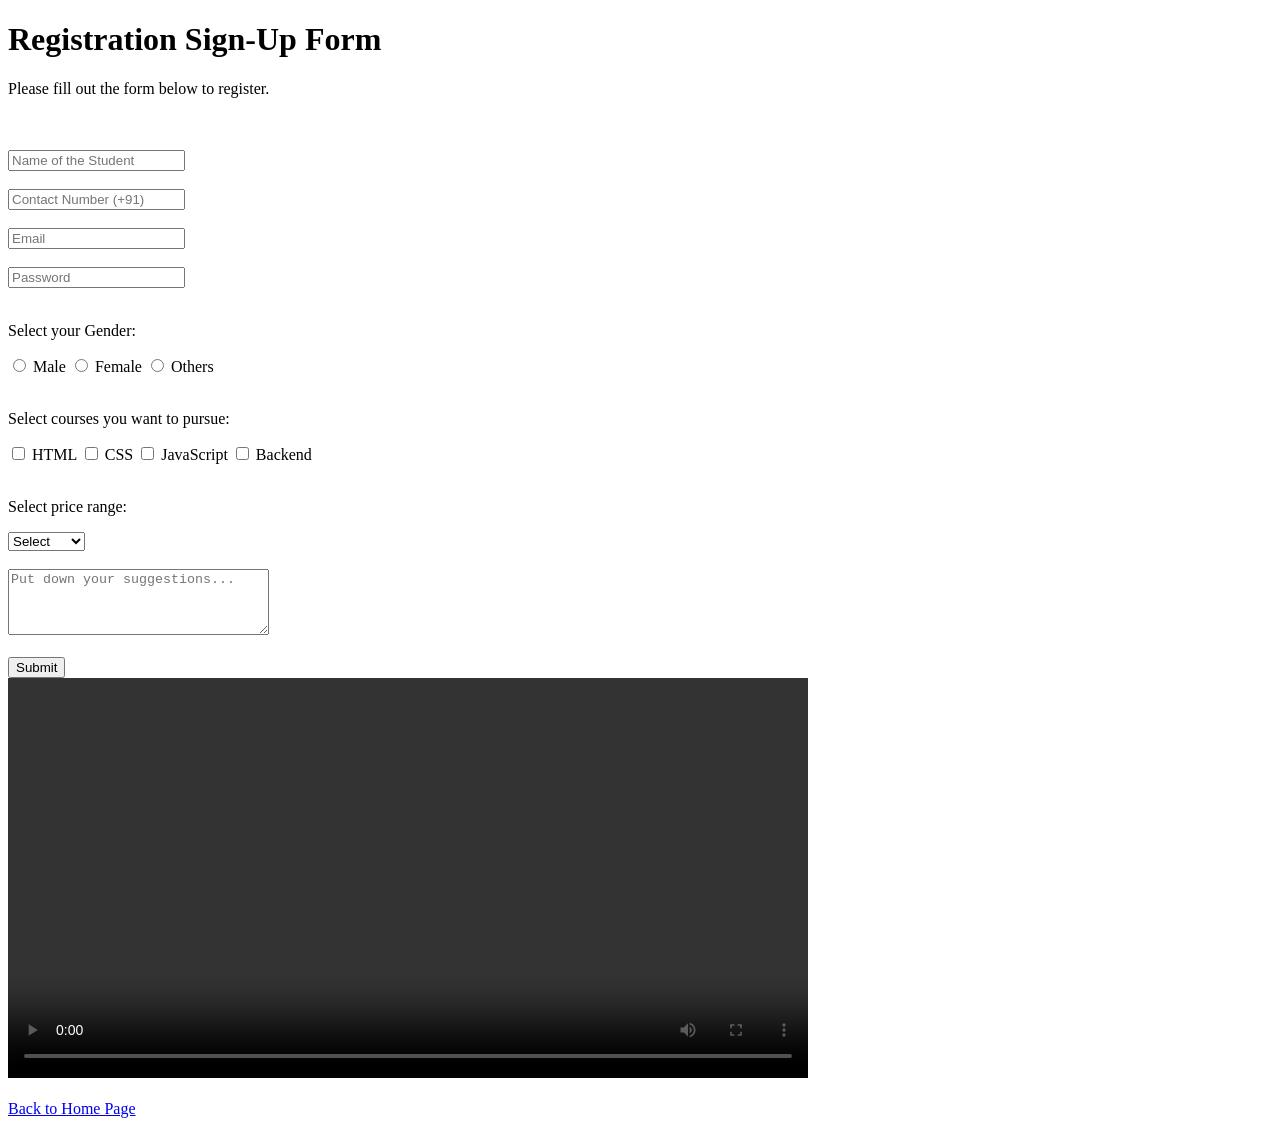
==== signup.html @ 3d9c78be "Initial commit for resource library project" ====
<!DOCTYPE html>
<html lang="en">
<head>
    <meta charset="UTF-8">
    <meta name="viewport" content="width=device-width, initial-scale=1.0">
    <title>Sign-Up Page</title>
</head>

<body>

    <header>
        <h1>Registration Sign-Up Form</h1>
    </header>

    <main>

        <!-- Intro -->
        <section>
            <p>Please fill out the form below to register.</p>
        </section>

        <br><br>

        <!-- Form -->
        <form>

            <!-- Basic Details -->
            <div>
                <input type="text" placeholder="Name of the Student"> <br><br>
                <input type="number" placeholder="Contact Number (+91)"> <br><br>
                <input type="email" placeholder="Email"> <br><br>
                <input type="password" placeholder="Password"> <br><br>
            </div>

            <!-- Gender Selection -->
            <div>
                <p>Select your Gender:</p>

                <!-- IMPORTANT: Same name = one selection only -->
                <input type="radio" name="gender" value="Male"> Male
                <input type="radio" name="gender" value="Female"> Female
                <input type="radio" name="gender" value="Others"> Others
            </div>

            <br>

            <!-- Courses -->
            <div>
                <p>Select courses you want to pursue:</p>

                <label>
                    <input type="checkbox" value="HTML"> HTML
                </label>

                <label>
                    <input type="checkbox" value="CSS"> CSS
                </label>

                <label>
                    <input type="checkbox" value="JS"> JavaScript
                </label>

                <label>
                    <input type="checkbox" value="Backend"> Backend
                </label>
            </div>

            <br>

            <!-- Price Range -->
            <div>
                <p>Select price range:</p>

                <select>
                    <option>Select</option>
                    <option value = "1k - 4k">1k - 4k</option>
                    <option>5k - 9k</option>
                    <option>9k - 13k</option>
                    <option>13k - 17k</option>
                    <option>18k - 22k</option>
                </select>
            </div>

            <br>

            <!-- Feedback -->
            <textarea placeholder="Put down your suggestions..." rows="4" cols="30"></textarea>

            <br><br>

            <!-- Submit -->
            <input type="submit" value="Submit">

        </form>

    </main>

    <!-- Video Section -->
    <section>
        <video src="video_clip/SCREENRECORD.mp4" controls height="400"></video>
    </section>

    <br>

    <!-- Back Link -->
    <a href="index.html">Back to Home Page</a>

    <footer></footer>

</body>
</html>
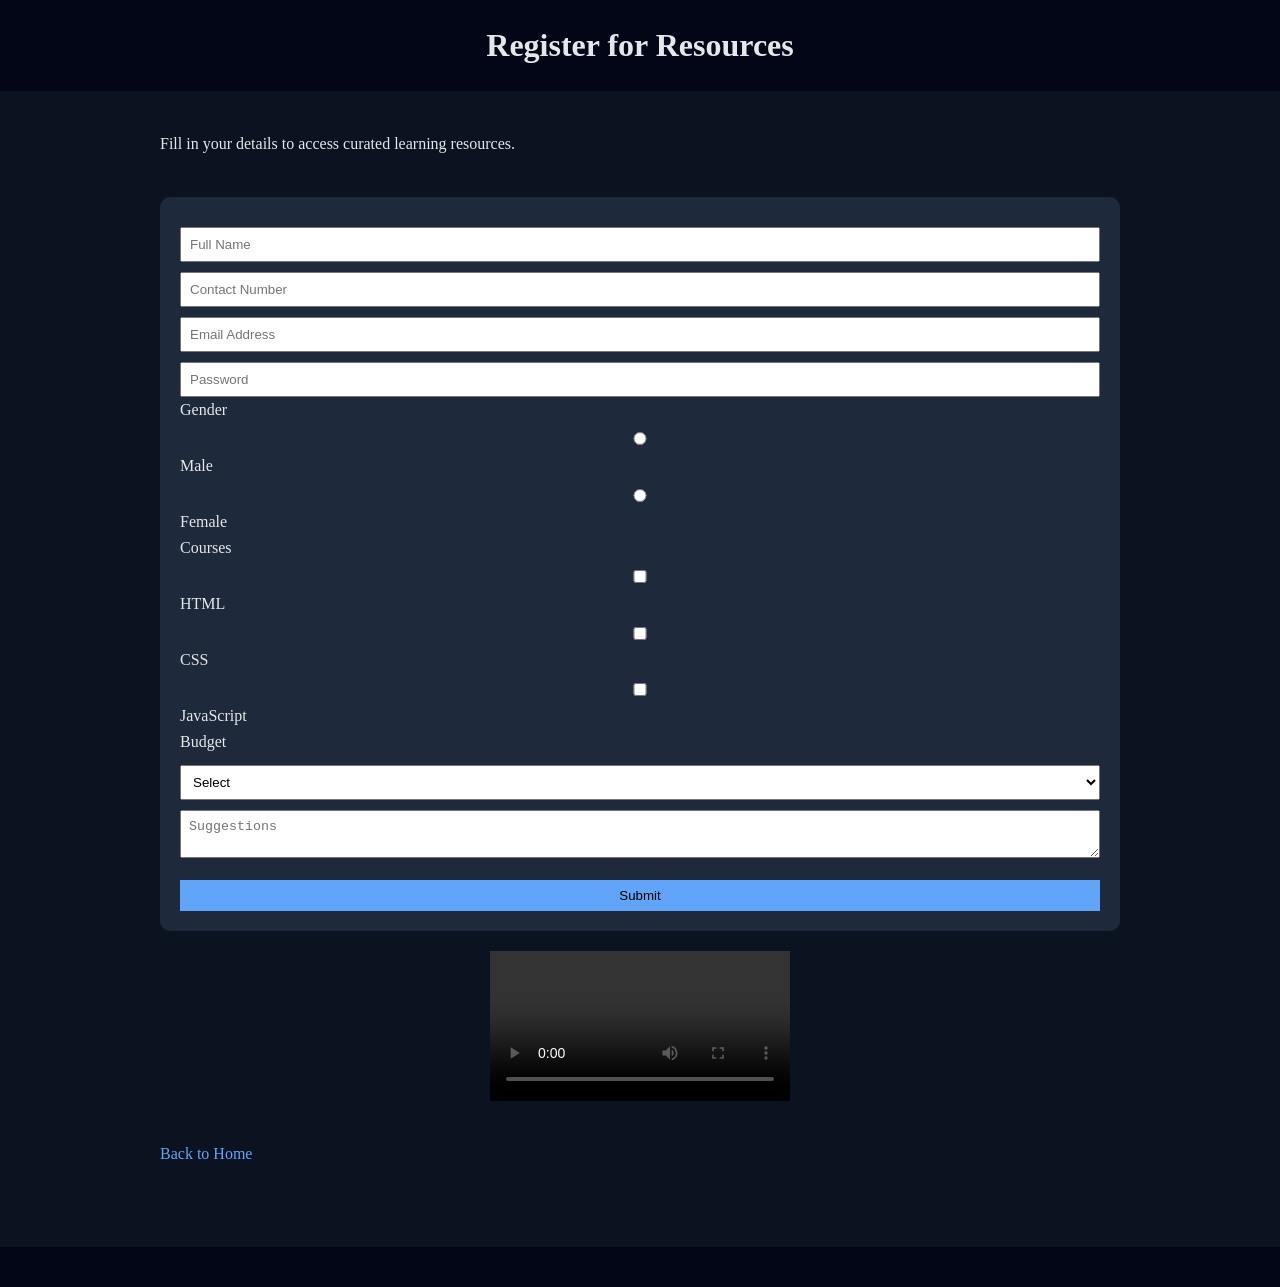
==== commit d899298f: "Add CSS styling, improve layout, and organize project structure with assets" ====
--- a/signup.html
+++ b/signup.html
@@ -3,109 +3,60 @@
 <head>
     <meta charset="UTF-8">
     <meta name="viewport" content="width=device-width, initial-scale=1.0">
-    <title>Sign-Up Page</title>
+    <title>Signup</title>
+    <link rel="stylesheet" href="style.css">
 </head>
 
 <body>
 
-    <header>
-        <h1>Registration Sign-Up Form</h1>
-    </header>
+<header>
+    <h1>Register for Resources</h1>
+</header>
 
-    <main>
+<main>
 
-        <!-- Intro -->
-        <section>
-            <p>Please fill out the form below to register.</p>
-        </section>
+<section>
+    <p>Fill in your details to access curated learning resources.</p>
+</section>
 
-        <br><br>
+<form>
 
-        <!-- Form -->
-        <form>
+<input type="text" placeholder="Full Name">
+<input type="number" placeholder="Contact Number">
+<input type="email" placeholder="Email Address">
+<input type="password" placeholder="Password">
 
-            <!-- Basic Details -->
-            <div>
-                <input type="text" placeholder="Name of the Student"> <br><br>
-                <input type="number" placeholder="Contact Number (+91)"> <br><br>
-                <input type="email" placeholder="Email"> <br><br>
-                <input type="password" placeholder="Password"> <br><br>
-            </div>
+<p>Gender</p>
+<label><input type="radio" name="gender"> Male</label>
+<label><input type="radio" name="gender"> Female</label>
 
-            <!-- Gender Selection -->
-            <div>
-                <p>Select your Gender:</p>
+<p>Courses</p>
+<label><input type="checkbox"> HTML</label>
+<label><input type="checkbox"> CSS</label>
+<label><input type="checkbox"> JavaScript</label>
 
-                <!-- IMPORTANT: Same name = one selection only -->
-                <input type="radio" name="gender" value="Male"> Male
-                <input type="radio" name="gender" value="Female"> Female
-                <input type="radio" name="gender" value="Others"> Others
-            </div>
+<p>Budget</p>
+<select>
+<option>Select</option>
+<option>1k - 4k</option>
+<option>5k - 9k</option>
+</select>
 
-            <br>
+<textarea placeholder="Suggestions"></textarea>
 
-            <!-- Courses -->
-            <div>
-                <p>Select courses you want to pursue:</p>
+<input type="submit" value="Submit">
 
-                <label>
-                    <input type="checkbox" value="HTML"> HTML
-                </label>
+</form>
 
-                <label>
-                    <input type="checkbox" value="CSS"> CSS
-                </label>
+<section>
+    <video src="assets\video\screenrecord.mp4" controls></video>
+</section>
 
-                <label>
-                    <input type="checkbox" value="JS"> JavaScript
-                </label>
+<a href="index.html">Back to Home</a>
 
-                <label>
-                    <input type="checkbox" value="Backend"> Backend
-                </label>
-            </div>
+</main>
 
-            <br>
-
-            <!-- Price Range -->
-            <div>
-                <p>Select price range:</p>
-
-                <select>
-                    <option>Select</option>
-                    <option value = "1k - 4k">1k - 4k</option>
-                    <option>5k - 9k</option>
-                    <option>9k - 13k</option>
-                    <option>13k - 17k</option>
-                    <option>18k - 22k</option>
-                </select>
-            </div>
-
-            <br>
-
-            <!-- Feedback -->
-            <textarea placeholder="Put down your suggestions..." rows="4" cols="30"></textarea>
-
-            <br><br>
-
-            <!-- Submit -->
-            <input type="submit" value="Submit">
-
-        </form>
-
-    </main>
-
-    <!-- Video Section -->
-    <section>
-        <video src="video_clip/SCREENRECORD.mp4" controls height="400"></video>
-    </section>
-
-    <br>
-
-    <!-- Back Link -->
-    <a href="index.html">Back to Home Page</a>
-
-    <footer></footer>
+<footer></footer>
 
 </body>
 </html>
--- a/style.css
+++ b/style.css
@@ -0,0 +1,109 @@
+/* RESET */
+* {
+    margin: 0;
+    padding: 0;
+    box-sizing: border-box;
+}
+
+/* BODY */
+body {
+    font-family: Georgia, serif;
+    background: #0b1220;
+    color: #e5e7eb;
+    line-height: 1.6;
+}
+
+/* HEADER */
+header {
+    background: #020617;
+    padding: 20px;
+    text-align: center;
+}
+
+header h1 {
+    font-size: 2rem;
+}
+
+/* MAIN */
+main {
+    max-width: 1000px;
+    margin: auto;
+    padding: 40px 20px;
+}
+
+/* SECTIONS */
+section {
+    margin-bottom: 40px;
+}
+
+h2 {
+    margin-bottom: 10px;
+}
+
+/* LINKS */
+a {
+    color: #60a5fa;
+    text-decoration: none;
+}
+
+a:hover {
+    text-decoration: underline;
+}
+
+/* TABLE */
+table {
+    width: 100%;
+    border-collapse: collapse;
+    margin-top: 15px;
+}
+
+th, td {
+    border: 1px solid #334155;
+    padding: 12px;
+}
+
+th {
+    background: #1e293b;
+}
+
+/* NAV LINKS */
+.nav-links a {
+    display: inline-block;
+    margin-right: 15px;
+}
+
+/* FORM */
+form {
+    background: #1e293b;
+    padding: 20px;
+    border-radius: 10px;
+}
+
+input, select, textarea {
+    width: 100%;
+    margin-top: 10px;
+    padding: 8px;
+}
+
+/* BUTTON */
+input[type="submit"] {
+    margin-top: 15px;
+    background: #60a5fa;
+    border: none;
+    cursor: pointer;
+}
+
+/* VIDEO + IFRAME */
+video, iframe {
+    display: block;
+    margin: 20px auto;
+    max-width: 100%;
+}
+
+/* FOOTER */
+footer {
+    text-align: center;
+    padding: 20px;
+    background: #020617;
+    margin-top: 40px;
+}
